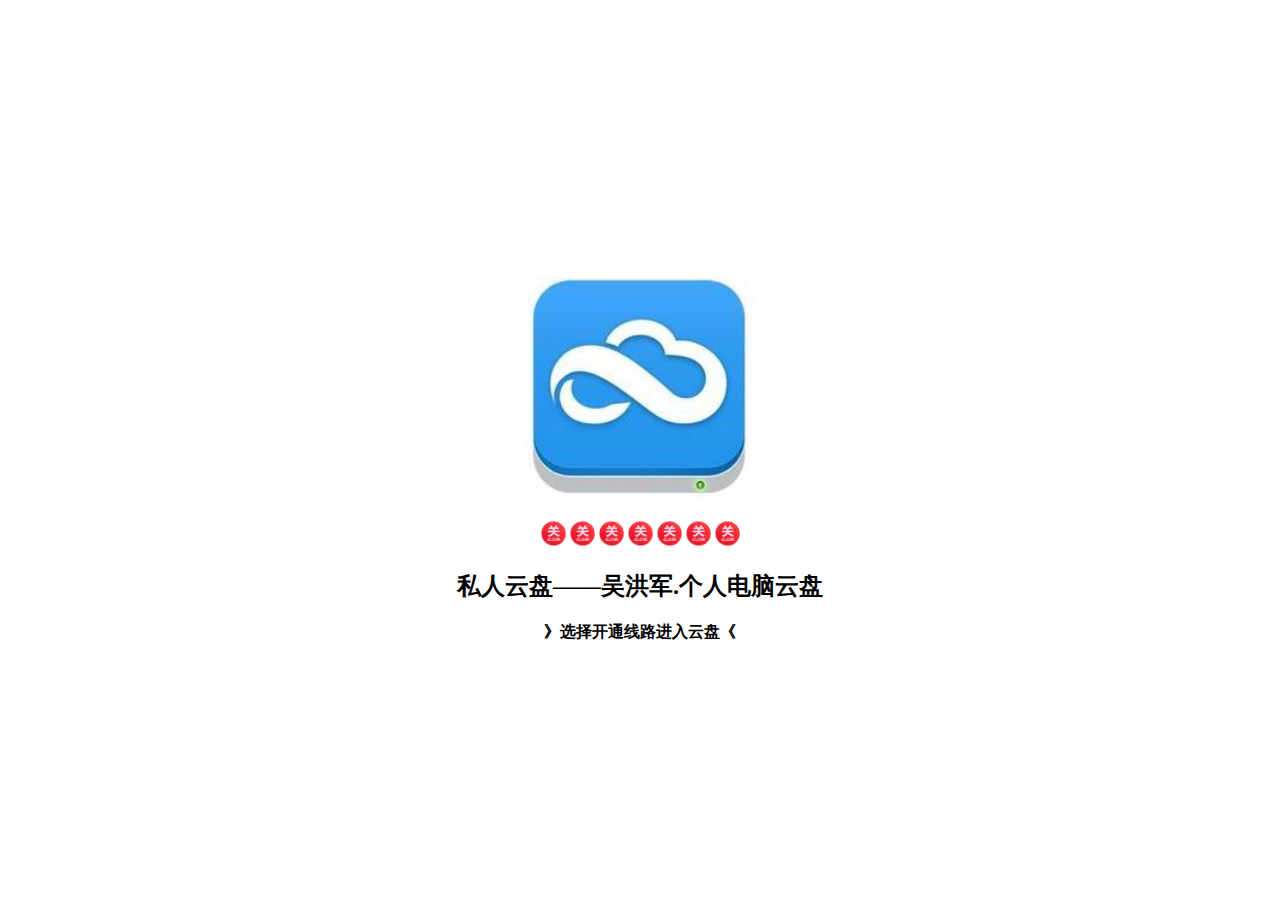
==== index.html @ 7b8a3d45 "Update index.html" ====
<html>
<head>
<title>私人云盘——吴洪军.个人电脑云盘</title> 
<meta name="keywords" content="私人云盘——吴洪军.个人电脑云盘" /> 
<meta name="description" content="私人云盘——吴洪军.个人电脑云盘" /> 
<meta http-equiv="Content-Type"content="text/html;charset=utf-8"/>
<link href="ico.ico" rel="shortcut icon">
<style type="text/css">
html, body { height:100%; margin:0; padding:0; overflow:hidden; text-align:center;}
</style>
</head>
<body>
     <div id="bfck" style="width:100%;height:100%;">
       <table width="100%" height="100%" border="0" align="center" cellpadding="0" cellspacing="0"><tr>
          <td align="center" valign="middle">
		  <p><img src="yunpan.jpg" width="288px" height="248px"></p>
		  <a href="http://lx8d.vaiwan.com" target="_blank"><img id="dingding" width="25px" height="25px" style="max-width: 100%;" onerror="this.src='guan.jpg';"></a>
		  <a href="http://lx8dpan.cn.utools.club" target="_blank"><img id="uTools" width="25px" height="25px" style="max-width: 100%;" onerror="this.src='guan.jpg';"></a>
		  <a href="https://lx8dpan.cn.utools.club" target="_blank"><img id="uTools2"  width="25px" height="25px" style="max-width: 100%;" onerror="this.src='guan.jpg';"></a>
		  <a href="http://5wtjd7l.nat.ipyingshe.com" target="_blank"><img id="ipyingshe" width="25px" height="25px" style="max-width: 100%;" onerror="this.src='guan.jpg';"></a>
		  <a href="http://pan3.cfngd.top:6737" target="_blank"><img id="pubyun" width="25px" height="25px" style="max-width: 100%;" onerror="this.src='guan.jpg';"></a>
		  <a href="http://lx8d.in.8866.org:6737" target="_blank"><img id="pubyun2" width="25px" height="25px" style="max-width: 100%;" onerror="this.src='guan.jpg';"></a>
		  <a href="http://pan.cfngd.top" target="_blank"><img id="nat123" width="25px" height="25px" style="max-width: 100%;" onerror="this.src='guan.jpg';"></a>
    <!--花生壳未实名已不能使用
		  <a href="http://lx8d.vicp.net" target="_blank"><img src="http://lx8d.vicp.net/kai.jpg" width="25px" height="25px" style="max-width: 100%;" onerror="this.src='guan.jpg';"></a>
		  <a href="http://lx8ddns.gicp.net" target="_blank"><img src="http://lx8ddns.gicp.net/kai.jpg" width="25px" height="25px" style="max-width: 100%;" onerror="this.src='guan.jpg';"></a>
    --> 
		  <p align="center"><h2><font face="verdana">私人云盘——吴洪军.个人电脑云盘</font></h2></p>		  
          <p align="center"><strong>》选择开通线路进入云盘《</strong></p></td>
        </tr></table>
</div>
<script type="text/javascript">
//使用3种方法，添加随机参数 Math.random(); new Date().getTime(); Math.round(Math.pow(Math.random(),3)*100000000);
document.getElementById('dingding').src = 'http://lx8d.vaiwan.com/' + 'kai.jpg?' + Math.random();
document.getElementById('nat123').src = 'http://pan.cfngd.top/' + 'kai.jpg?' + Math.random();
document.getElementById('pubyun').src = 'http://pan3.cfngd.top:6737/' + 'kai.jpg?' + new Date().getTime();
document.getElementById('pubyun2').src = 'http://lx8d.in.8866.org:6737/' + 'kai.jpg?' + new Date().getTime();
document.getElementById('uTools').src = 'http://lx8dpan.cn.utools.club/' + 'kai.jpg?' + new Date().getTime();
document.getElementById('uTools2').src = 'https://lx8dpan.cn.utools.club/' + 'kai.jpg?' + Math.round(Math.pow(Math.random(),3)*100000000);
document.getElementById('ipyingshe').src = 'http://5wtjd7l.nat.ipyingshe.com/' + 'kai.jpg?' + Math.round(Math.pow(Math.random(),3)*100000000);
</script>
</body>
</html>
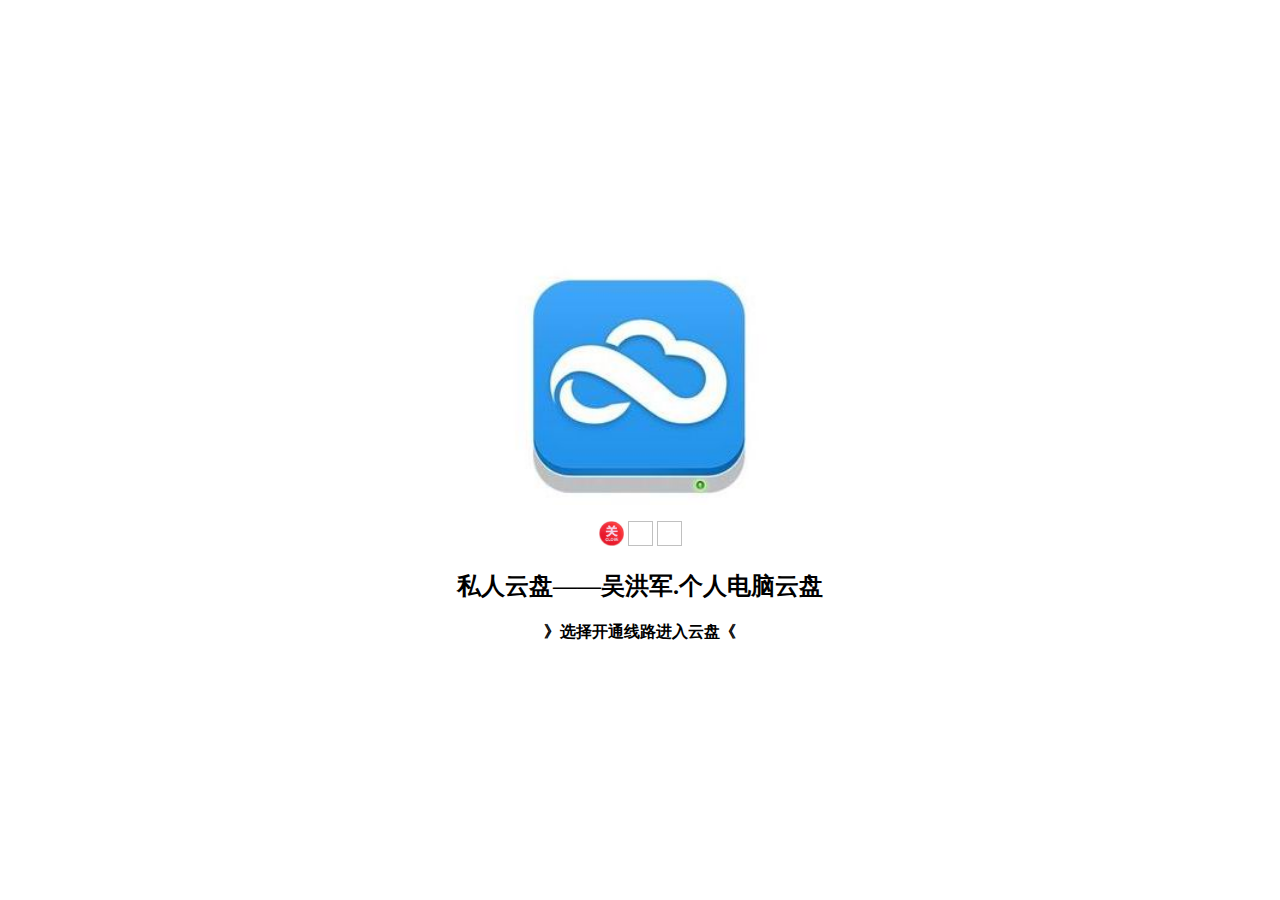
==== commit 40e703dd: "Update index.html" ====
--- a/index.html
+++ b/index.html
@@ -15,13 +15,14 @@
           <td align="center" valign="middle">
 		  <p><img src="yunpan.jpg" width="288px" height="248px"></p>
 		  <a href="http://lx8d.vaiwan.com" target="_blank"><img id="dingding" width="25px" height="25px" style="max-width: 100%;" onerror="this.src='guan.jpg';"></a>
-		  <a href="http://lx8dpan.cn.utools.club" target="_blank"><img id="uTools" width="25px" height="25px" style="max-width: 100%;" onerror="this.src='guan.jpg';"></a>
+		  <a href="http://lx8d.free.idcfengye.com" target="_blank"><img id="uTools" width="25px" height="25px" style="max-width: 100%;" onerror="this.src='guan.jpg';"></a>
+		  <a href="http://5wtjd7l.nat.ipyingshe.com" target="_blank"><img id="ipyingshe" width="25px" height="25px" style="max-width: 100%;" onerror="this.src='guan.jpg';"></a>
+
+    <!--已不能使用
 		  <a href="https://lx8dpan.cn.utools.club" target="_blank"><img id="uTools2"  width="25px" height="25px" style="max-width: 100%;" onerror="this.src='guan.jpg';"></a>
-		  <a href="http://5wtjd7l.nat.ipyingshe.com" target="_blank"><img id="ipyingshe" width="25px" height="25px" style="max-width: 100%;" onerror="this.src='guan.jpg';"></a>
 		  <a href="http://pan3.cfngd.top:6737" target="_blank"><img id="pubyun" width="25px" height="25px" style="max-width: 100%;" onerror="this.src='guan.jpg';"></a>
 		  <a href="http://lx8d.in.8866.org:6737" target="_blank"><img id="pubyun2" width="25px" height="25px" style="max-width: 100%;" onerror="this.src='guan.jpg';"></a>
-		  <a href="http://pan.cfngd.top" target="_blank"><img id="nat123" width="25px" height="25px" style="max-width: 100%;" onerror="this.src='guan.jpg';"></a>
-    <!--花生壳未实名已不能使用
+		  <a href="http://0db748.0a9ef1.9.w.cname123.net/" target="_blank"><img id="nat123" width="25px" height="25px" style="max-width: 100%;" onerror="this.src='guan.jpg';"></a>
 		  <a href="http://lx8d.vicp.net" target="_blank"><img src="http://lx8d.vicp.net/kai.jpg" width="25px" height="25px" style="max-width: 100%;" onerror="this.src='guan.jpg';"></a>
 		  <a href="http://lx8ddns.gicp.net" target="_blank"><img src="http://lx8ddns.gicp.net/kai.jpg" width="25px" height="25px" style="max-width: 100%;" onerror="this.src='guan.jpg';"></a>
     --> 
@@ -32,10 +33,10 @@
 <script type="text/javascript">
 //使用3种方法，添加随机参数 Math.random(); new Date().getTime(); Math.round(Math.pow(Math.random(),3)*100000000);
 document.getElementById('dingding').src = 'http://lx8d.vaiwan.com/' + 'kai.jpg?' + Math.random();
-document.getElementById('nat123').src = 'http://pan.cfngd.top/' + 'kai.jpg?' + Math.random();
+document.getElementById('nat123').src = 'http://0db748.0a9ef1.9.w.cname123.net/' + 'kai.jpg?' + Math.random();
 document.getElementById('pubyun').src = 'http://pan3.cfngd.top:6737/' + 'kai.jpg?' + new Date().getTime();
 document.getElementById('pubyun2').src = 'http://lx8d.in.8866.org:6737/' + 'kai.jpg?' + new Date().getTime();
-document.getElementById('uTools').src = 'http://lx8dpan.cn.utools.club/' + 'kai.jpg?' + new Date().getTime();
+document.getElementById('uTools').src = 'http://lx8d.free.idcfengye.com/' + 'kai.jpg?' + new Date().getTime();
 document.getElementById('uTools2').src = 'https://lx8dpan.cn.utools.club/' + 'kai.jpg?' + Math.round(Math.pow(Math.random(),3)*100000000);
 document.getElementById('ipyingshe').src = 'http://5wtjd7l.nat.ipyingshe.com/' + 'kai.jpg?' + Math.round(Math.pow(Math.random(),3)*100000000);
 </script>
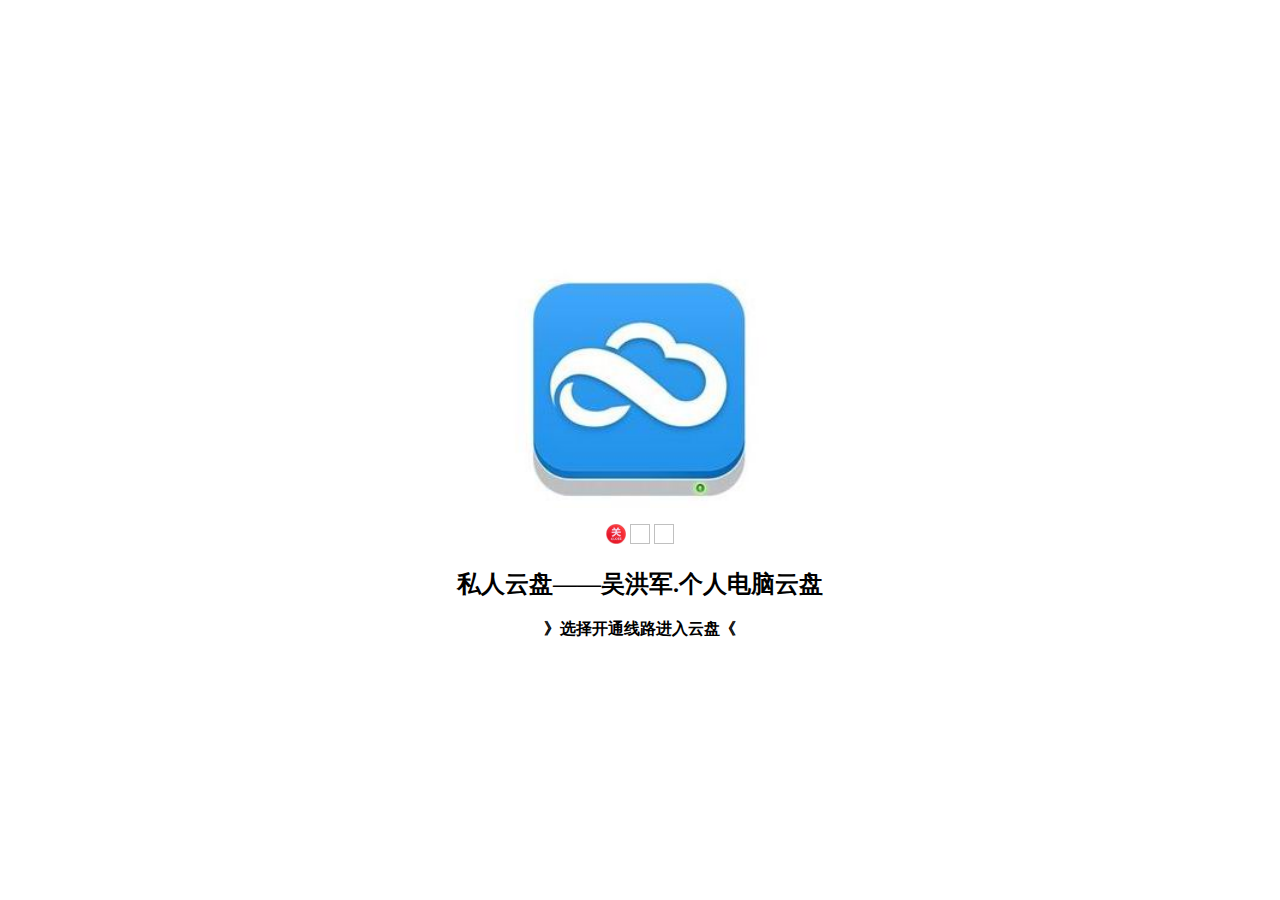
==== commit 10213043: "Update index.html" ====
--- a/index.html
+++ b/index.html
@@ -14,17 +14,18 @@
        <table width="100%" height="100%" border="0" align="center" cellpadding="0" cellspacing="0"><tr>
           <td align="center" valign="middle">
 		  <p><img src="yunpan.jpg" width="288px" height="248px"></p>
-		  <a href="http://lx8d.vaiwan.com" target="_blank"><img id="dingding" width="25px" height="25px" style="max-width: 100%;" onerror="this.src='guan.jpg';"></a>
-		  <a href="http://lx8d.free.idcfengye.com" target="_blank"><img id="uTools" width="25px" height="25px" style="max-width: 100%;" onerror="this.src='guan.jpg';"></a>
-		  <a href="http://5wtjd7l.nat.ipyingshe.com" target="_blank"><img id="ipyingshe" width="25px" height="25px" style="max-width: 100%;" onerror="this.src='guan.jpg';"></a>
+		  <a href="http://lx8d.vaiwan.com" target="_blank"><img id="dingding" width="20px" height="20px" style="max-width: 100%;" onerror="this.src='guan.jpg';"></a>
+		  <a href="http://lx8d.free.idcfengye.com" target="_blank"><img id="ngrok" width="20px" height="20px" style="max-width: 100%;" onerror="this.src='guan.jpg';"></a>
+		  <a href="http://5wtjd7l.nat.ipyingshe.com" target="_blank"><img id="ipyingshe" width="20px" height="20px" style="max-width: 100%;" onerror="this.src='guan.jpg';"></a>
 
     <!--已不能使用
-		  <a href="https://lx8dpan.cn.utools.club" target="_blank"><img id="uTools2"  width="25px" height="25px" style="max-width: 100%;" onerror="this.src='guan.jpg';"></a>
-		  <a href="http://pan3.cfngd.top:6737" target="_blank"><img id="pubyun" width="25px" height="25px" style="max-width: 100%;" onerror="this.src='guan.jpg';"></a>
-		  <a href="http://lx8d.in.8866.org:6737" target="_blank"><img id="pubyun2" width="25px" height="25px" style="max-width: 100%;" onerror="this.src='guan.jpg';"></a>
-		  <a href="http://0db748.0a9ef1.9.w.cname123.net/" target="_blank"><img id="nat123" width="25px" height="25px" style="max-width: 100%;" onerror="this.src='guan.jpg';"></a>
-		  <a href="http://lx8d.vicp.net" target="_blank"><img src="http://lx8d.vicp.net/kai.jpg" width="25px" height="25px" style="max-width: 100%;" onerror="this.src='guan.jpg';"></a>
-		  <a href="http://lx8ddns.gicp.net" target="_blank"><img src="http://lx8ddns.gicp.net/kai.jpg" width="25px" height="25px" style="max-width: 100%;" onerror="this.src='guan.jpg';"></a>
+		  <a href="http://pan.cfngd.top" target="_blank"><img id="nat123" width="20px" height="20px" style="max-width: 100%;" onerror="this.src='guan.jpg';"></a>
+		  <a href="http://pan3.cfngd.top:6737" target="_blank"><img id="pubyun" width="20px" height="20px" style="max-width: 100%;" onerror="this.src='guan.jpg';"></a>
+		  <a href="http://lx8d.in.8866.org:6737" target="_blank"><img id="pubyun2" width="20px" height="20px" style="max-width: 100%;" onerror="this.src='guan.jpg';"></a>
+		  <a href="http://lx8dpan.cn.utools.club" target="_blank"><img id="uTools" width="20px" height="20px" style="max-width: 100%;" onerror="this.src='guan.jpg';"></a>
+		  <a href="https://lx8dpan.cn.utools.club" target="_blank"><img id="uTools2"  width="20px" height="20px" style="max-width: 100%;" onerror="this.src='guan.jpg';"></a>
+		  <a href="http://lx8d.vicp.net" target="_blank"><img src="http://lx8d.vicp.net/kai.jpg" width="20px" height="20px" style="max-width: 100%;" onerror="this.src='guan.jpg';"></a>
+		  <a href="http://lx8ddns.gicp.net" target="_blank"><img src="http://lx8ddns.gicp.net/kai.jpg" width="20px" height="20px" style="max-width: 100%;" onerror="this.src='guan.jpg';"></a>
     --> 
 		  <p align="center"><h2><font face="verdana">私人云盘——吴洪军.个人电脑云盘</font></h2></p>		  
           <p align="center"><strong>》选择开通线路进入云盘《</strong></p></td>
@@ -33,11 +34,12 @@
 <script type="text/javascript">
 //使用3种方法，添加随机参数 Math.random(); new Date().getTime(); Math.round(Math.pow(Math.random(),3)*100000000);
 document.getElementById('dingding').src = 'http://lx8d.vaiwan.com/' + 'kai.jpg?' + Math.random();
-document.getElementById('nat123').src = 'http://0db748.0a9ef1.9.w.cname123.net/' + 'kai.jpg?' + Math.random();
+document.getElementById('nat123').src = 'http://pan.cfngd.top/' + 'kai.jpg?' + Math.random();
 document.getElementById('pubyun').src = 'http://pan3.cfngd.top:6737/' + 'kai.jpg?' + new Date().getTime();
 document.getElementById('pubyun2').src = 'http://lx8d.in.8866.org:6737/' + 'kai.jpg?' + new Date().getTime();
-document.getElementById('uTools').src = 'http://lx8d.free.idcfengye.com/' + 'kai.jpg?' + new Date().getTime();
+document.getElementById('uTools').src = 'http://lx8dpan.cn.utools.club/' + 'kai.jpg?' + new Date().getTime();
 document.getElementById('uTools2').src = 'https://lx8dpan.cn.utools.club/' + 'kai.jpg?' + Math.round(Math.pow(Math.random(),3)*100000000);
+document.getElementById('ngrok').src = 'http://lx8d.free.idcfengye.com/' + 'kai.jpg?' + Math.round(Math.pow(Math.random(),3)*100000000);
 document.getElementById('ipyingshe').src = 'http://5wtjd7l.nat.ipyingshe.com/' + 'kai.jpg?' + Math.round(Math.pow(Math.random(),3)*100000000);
 </script>
 </body>
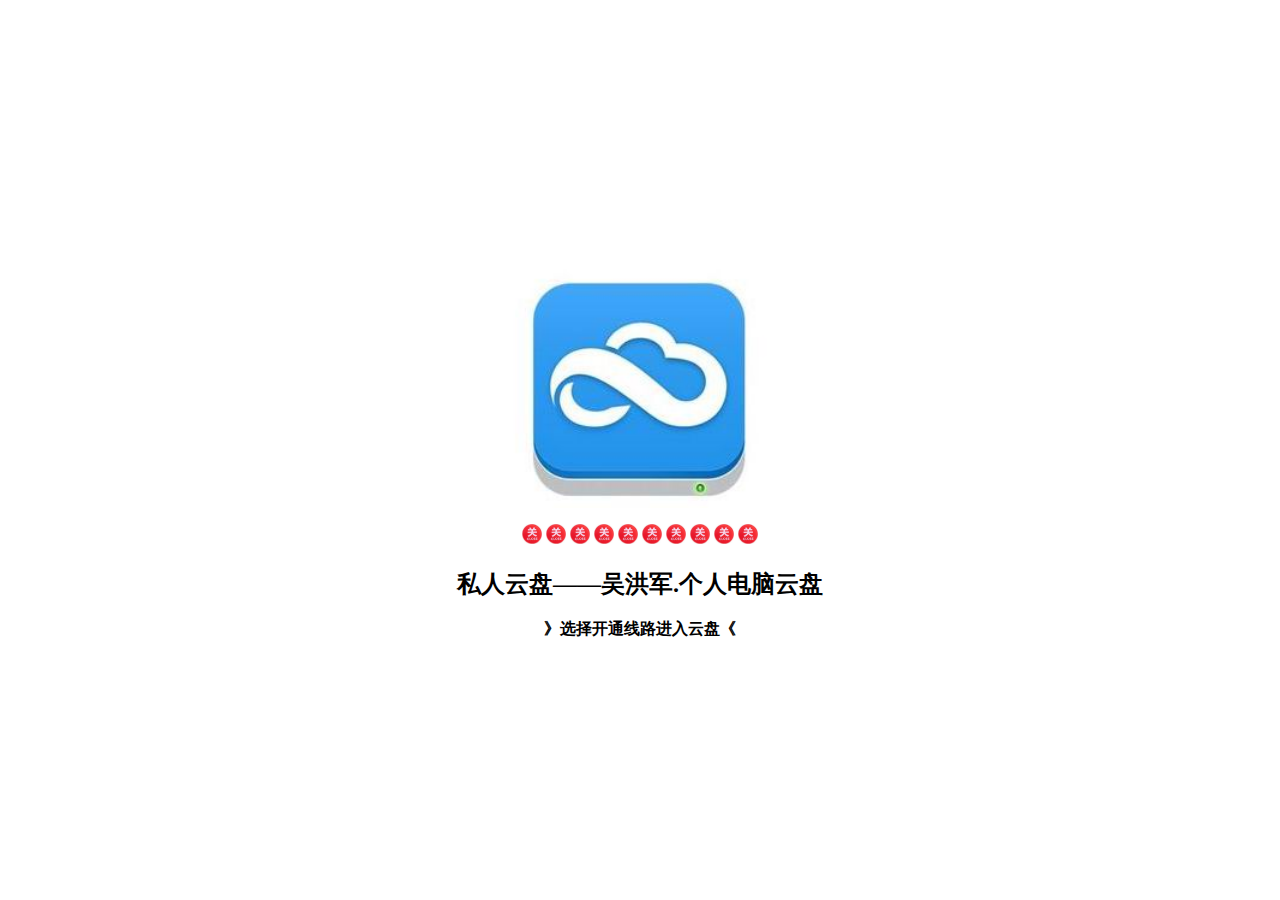
==== commit 60d02e5e: "Update index.html" ====
--- a/index.html
+++ b/index.html
@@ -18,7 +18,7 @@
 		  <a href="http://lx8d.free.idcfengye.com" target="_blank"><img id="ngrok" width="20px" height="20px" style="max-width: 100%;" onerror="this.src='guan.jpg';"></a>
 		  <a href="http://5wtjd7l.nat.ipyingshe.com" target="_blank"><img id="ipyingshe" width="20px" height="20px" style="max-width: 100%;" onerror="this.src='guan.jpg';"></a>
 
-    <!--已不能使用
+
 		  <a href="http://pan.cfngd.top" target="_blank"><img id="nat123" width="20px" height="20px" style="max-width: 100%;" onerror="this.src='guan.jpg';"></a>
 		  <a href="http://pan3.cfngd.top:6737" target="_blank"><img id="pubyun" width="20px" height="20px" style="max-width: 100%;" onerror="this.src='guan.jpg';"></a>
 		  <a href="http://lx8d.in.8866.org:6737" target="_blank"><img id="pubyun2" width="20px" height="20px" style="max-width: 100%;" onerror="this.src='guan.jpg';"></a>
@@ -26,7 +26,7 @@
 		  <a href="https://lx8dpan.cn.utools.club" target="_blank"><img id="uTools2"  width="20px" height="20px" style="max-width: 100%;" onerror="this.src='guan.jpg';"></a>
 		  <a href="http://lx8d.vicp.net" target="_blank"><img src="http://lx8d.vicp.net/kai.jpg" width="20px" height="20px" style="max-width: 100%;" onerror="this.src='guan.jpg';"></a>
 		  <a href="http://lx8ddns.gicp.net" target="_blank"><img src="http://lx8ddns.gicp.net/kai.jpg" width="20px" height="20px" style="max-width: 100%;" onerror="this.src='guan.jpg';"></a>
-    --> 
+    <!--已不能使用    --> 
 		  <p align="center"><h2><font face="verdana">私人云盘——吴洪军.个人电脑云盘</font></h2></p>		  
           <p align="center"><strong>》选择开通线路进入云盘《</strong></p></td>
         </tr></table>
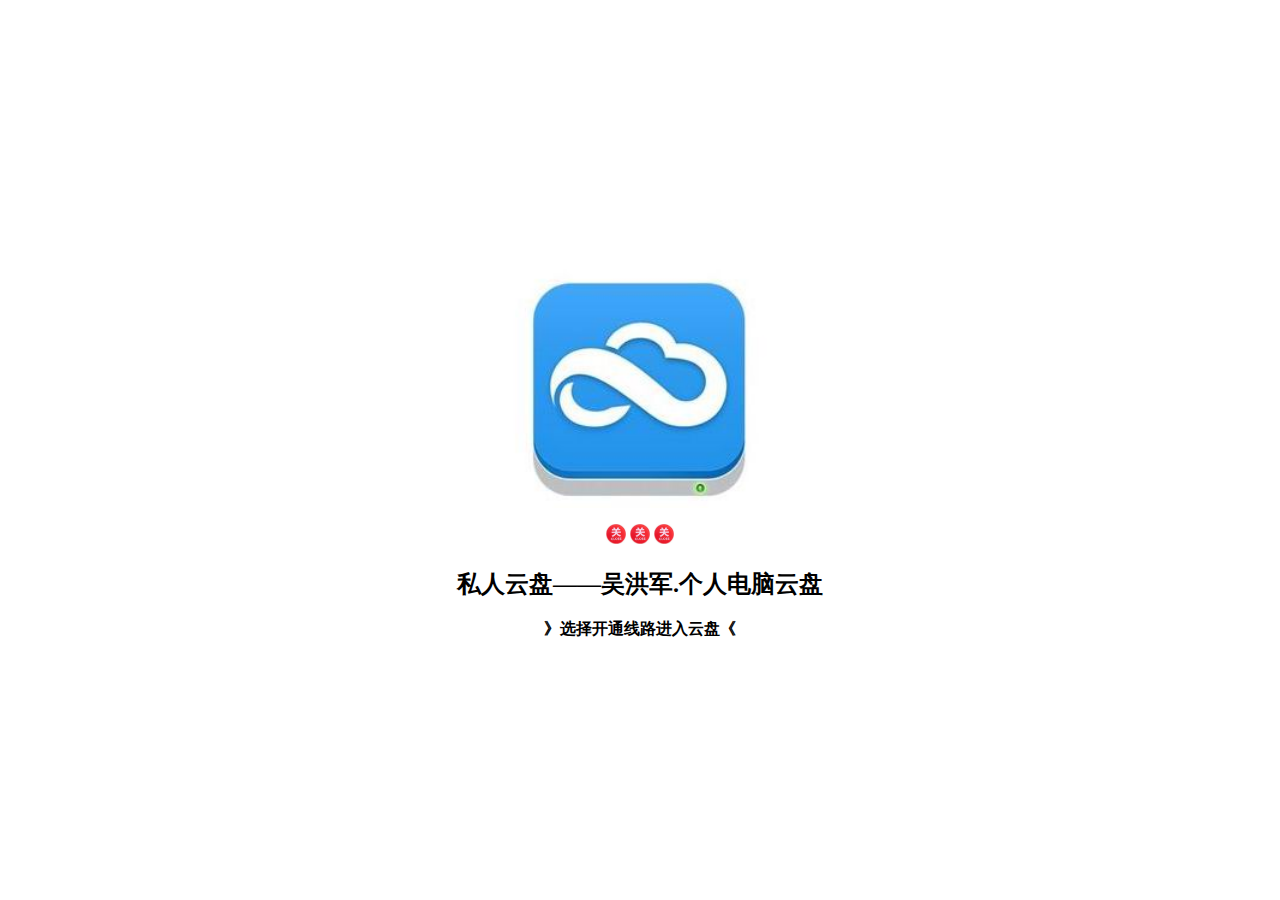
==== commit d4711258: "Update index.html" ====
--- a/index.html
+++ b/index.html
@@ -17,16 +17,6 @@
 		  <a href="http://lx8d.vaiwan.com" target="_blank"><img id="dingding" width="20px" height="20px" style="max-width: 100%;" onerror="this.src='guan.jpg';"></a>
 		  <a href="http://lx8d.free.idcfengye.com" target="_blank"><img id="ngrok" width="20px" height="20px" style="max-width: 100%;" onerror="this.src='guan.jpg';"></a>
 		  <a href="http://5wtjd7l.nat.ipyingshe.com" target="_blank"><img id="ipyingshe" width="20px" height="20px" style="max-width: 100%;" onerror="this.src='guan.jpg';"></a>
-
-
-		  <a href="http://pan.cfngd.top" target="_blank"><img id="nat123" width="20px" height="20px" style="max-width: 100%;" onerror="this.src='guan.jpg';"></a>
-		  <a href="http://pan3.cfngd.top:6737" target="_blank"><img id="pubyun" width="20px" height="20px" style="max-width: 100%;" onerror="this.src='guan.jpg';"></a>
-		  <a href="http://lx8d.in.8866.org:6737" target="_blank"><img id="pubyun2" width="20px" height="20px" style="max-width: 100%;" onerror="this.src='guan.jpg';"></a>
-		  <a href="http://lx8dpan.cn.utools.club" target="_blank"><img id="uTools" width="20px" height="20px" style="max-width: 100%;" onerror="this.src='guan.jpg';"></a>
-		  <a href="https://lx8dpan.cn.utools.club" target="_blank"><img id="uTools2"  width="20px" height="20px" style="max-width: 100%;" onerror="this.src='guan.jpg';"></a>
-		  <a href="http://lx8d.vicp.net" target="_blank"><img src="http://lx8d.vicp.net/kai.jpg" width="20px" height="20px" style="max-width: 100%;" onerror="this.src='guan.jpg';"></a>
-		  <a href="http://lx8ddns.gicp.net" target="_blank"><img src="http://lx8ddns.gicp.net/kai.jpg" width="20px" height="20px" style="max-width: 100%;" onerror="this.src='guan.jpg';"></a>
-    <!--已不能使用    --> 
 		  <p align="center"><h2><font face="verdana">私人云盘——吴洪军.个人电脑云盘</font></h2></p>		  
           <p align="center"><strong>》选择开通线路进入云盘《</strong></p></td>
         </tr></table>
@@ -34,12 +24,7 @@
 <script type="text/javascript">
 //使用3种方法，添加随机参数 Math.random(); new Date().getTime(); Math.round(Math.pow(Math.random(),3)*100000000);
 document.getElementById('dingding').src = 'http://lx8d.vaiwan.com/' + 'kai.jpg?' + Math.random();
-document.getElementById('nat123').src = 'http://pan.cfngd.top/' + 'kai.jpg?' + Math.random();
-document.getElementById('pubyun').src = 'http://pan3.cfngd.top:6737/' + 'kai.jpg?' + new Date().getTime();
-document.getElementById('pubyun2').src = 'http://lx8d.in.8866.org:6737/' + 'kai.jpg?' + new Date().getTime();
-document.getElementById('uTools').src = 'http://lx8dpan.cn.utools.club/' + 'kai.jpg?' + new Date().getTime();
-document.getElementById('uTools2').src = 'https://lx8dpan.cn.utools.club/' + 'kai.jpg?' + Math.round(Math.pow(Math.random(),3)*100000000);
-document.getElementById('ngrok').src = 'http://lx8d.free.idcfengye.com/' + 'kai.jpg?' + Math.round(Math.pow(Math.random(),3)*100000000);
+document.getElementById('ngrok').src = 'http://lx8d.free.idcfengye.com/' + 'kai.jpg?' + new Date().getTime();
 document.getElementById('ipyingshe').src = 'http://5wtjd7l.nat.ipyingshe.com/' + 'kai.jpg?' + Math.round(Math.pow(Math.random(),3)*100000000);
 </script>
 </body>
